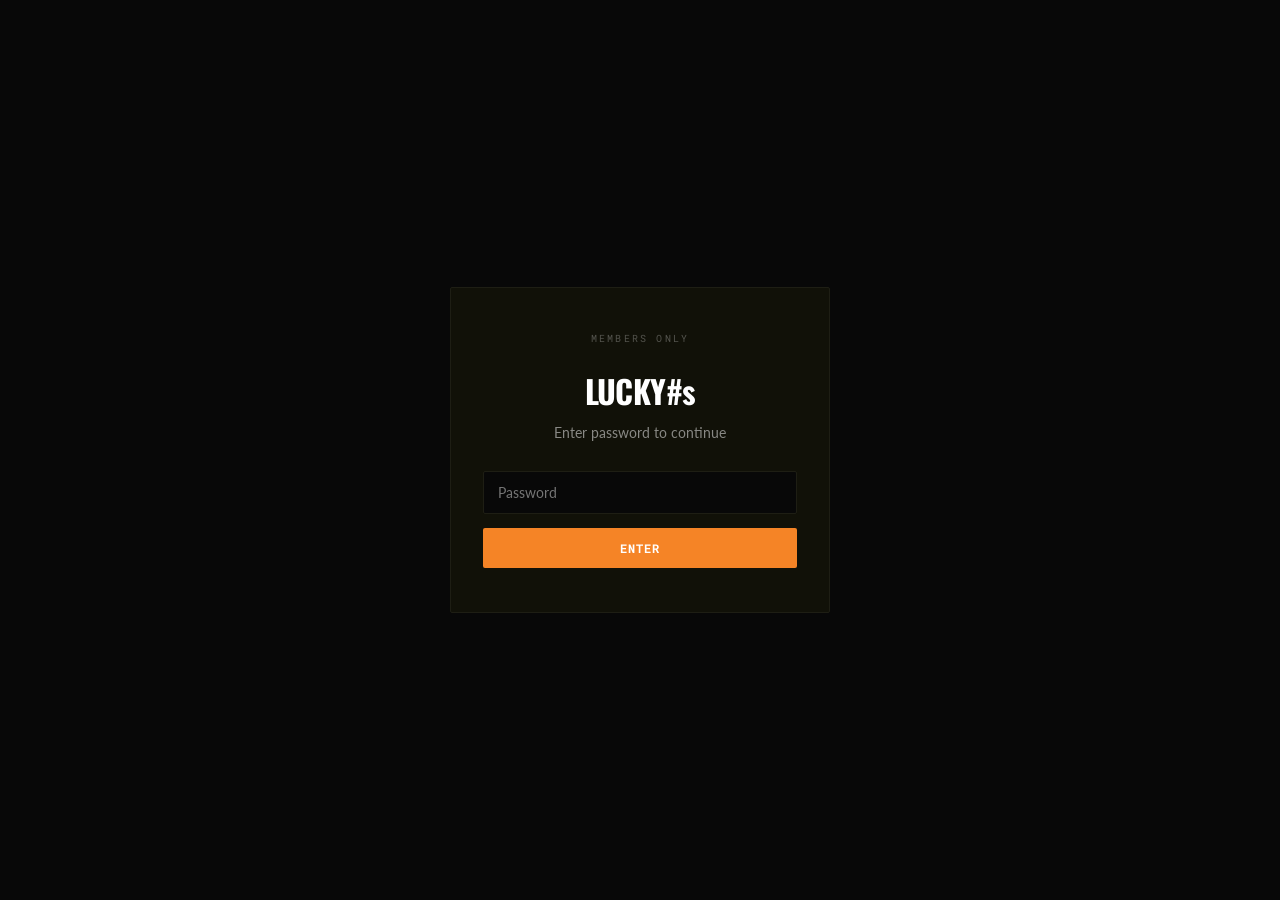
==== landing.html @ d99992cd "Initial commit - dashboard site" ====
<!DOCTYPE html>
<html lang="en">
<head>
  <meta charset="UTF-8">
  <meta name="viewport" content="width=device-width, initial-scale=1.0">
  <title>LUCKY#s</title>
  <link href="https://fonts.googleapis.com/css2?family=Oswald:wght@400;700&family=Lato:wght@300;400;700&family=Roboto+Mono:wght@400&display=swap" rel="stylesheet">
  <link rel="stylesheet" href="styles.css">
</head>
<body>
  <div class="landing-wrap">
    <div class="landing-card">
      <div class="landing-eyebrow">Members Only</div>
      <h1>LUCKY#s</h1>
      <p>Enter password to continue</p>
      <form class="landing-form" id="login-form">
        <input type="password" id="password" name="password" placeholder="Password" autocomplete="current-password" required>
        <button type="submit">Enter</button>
      </form>
    </div>
  </div>

  <script>
    document.getElementById('login-form').addEventListener('submit', function (e) {
      e.preventDefault();
      window.location.href = 'dashboard.html';
    });
  </script>
</body>
</html>
---- styles.css ----
:root {
  --bg: #080808;
  --bg-elevated: #111108;
  --card-bg: #0c0800;
  --border: #1e1e14;
  --border-faint: #161616;
  --text: #fff;
  --text-muted: rgba(255, 255, 255, 0.5);
  --text-dim: rgba(255, 255, 255, 0.28);
  --accent: #F58426;
  --accent-soft: rgba(245, 132, 38, 0.12);
  --font-head: 'Oswald', sans-serif;
  --font-body: 'Lato', sans-serif;
  --font-mono: 'Roboto Mono', monospace;
}

* {
  box-sizing: border-box;
}

html, body {
  margin: 0;
  padding: 0;
  height: 100%;
}

body {
  background: var(--bg);
  color: var(--text);
  font-family: var(--font-body);
  line-height: 1.5;
}

/* ---------- Landing page ---------- */

.landing-wrap {
  min-height: 100vh;
  display: flex;
  align-items: center;
  justify-content: center;
  padding: 24px;
}

.landing-card {
  width: 100%;
  max-width: 380px;
  background: var(--bg-elevated);
  border: 1px solid var(--border);
  border-radius: 2px;
  padding: 44px 32px;
  text-align: center;
}

.landing-eyebrow {
  font-family: var(--font-mono);
  font-size: 0.62rem;
  color: var(--text-dim);
  letter-spacing: 0.22em;
  text-transform: uppercase;
  margin-bottom: 1.25rem;
}

.landing-card h1 {
  font-family: var(--font-head);
  font-weight: 700;
  margin: 0 0 8px;
  font-size: 2rem;
  letter-spacing: -0.02em;
  color: var(--text);
}

.landing-card p {
  margin: 0 0 28px;
  color: var(--text-muted);
  font-size: 0.85rem;
}

.landing-form {
  display: flex;
  flex-direction: column;
  gap: 14px;
}

.landing-form input[type="password"] {
  width: 100%;
  padding: 12px 14px;
  border-radius: 2px;
  border: 1px solid var(--border);
  background: var(--bg);
  color: var(--text);
  font-size: 0.9rem;
  font-family: var(--font-body);
}

.landing-form input[type="password"]:focus {
  outline: none;
  border-color: var(--accent);
}

.landing-form button {
  padding: 12px 14px;
  border-radius: 2px;
  border: none;
  background: var(--accent);
  color: #fff;
  font-weight: 700;
  font-size: 0.78rem;
  letter-spacing: 0.07em;
  text-transform: uppercase;
  font-family: var(--font-mono);
  cursor: pointer;
  transition: opacity 0.2s, transform 0.15s;
}

.landing-form button:hover {
  opacity: 0.8;
  transform: translateY(-1px);
}

/* ---------- Homepage / data page ---------- */

.page-header {
  padding: 3.5rem 7vw 2.5rem;
  max-width: 1200px;
  margin: 0 auto;
  border-bottom: 1px solid var(--border-faint);
}

.page-eyebrow {
  font-family: var(--font-mono);
  font-size: 0.62rem;
  color: var(--text-dim);
  letter-spacing: 0.22em;
  text-transform: uppercase;
  margin-bottom: 1rem;
  display: flex;
  align-items: center;
  gap: 1rem;
}

.page-eyebrow-line {
  height: 1px;
  background: #222;
  width: 60px;
  flex-shrink: 0;
}

.page-header h1 {
  font-family: var(--font-head);
  font-weight: 700;
  margin: 0 0 0.75rem;
  font-size: clamp(2.4rem, 6vw, 4rem);
  letter-spacing: -0.02em;
  color: var(--text);
}

.page-header p {
  margin: 0;
  color: var(--text-muted);
  font-size: 0.9rem;
  max-width: 520px;
  line-height: 1.7;
}

.content {
  max-width: 1200px;
  margin: 0 auto;
  padding: 2.5rem 7vw 4rem;
}

#status-message {
  font-family: var(--font-mono);
  color: var(--text-dim);
  font-size: 0.8rem;
  letter-spacing: 0.05em;
  padding: 20px 0;
}

.props-grid {
  display: grid;
  grid-template-columns: repeat(auto-fill, minmax(260px, 1fr));
  gap: 14px;
}

.prop-card {
  background: var(--card-bg);
  border: 1px solid var(--border);
  border-radius: 2px;
  padding: 20px;
  transition: border-color 0.15s, background 0.15s;
}

.prop-card:hover {
  border-color: var(--accent);
  background: #1a1a0a;
}

.prop-card .player-name {
  font-family: var(--font-head);
  font-weight: 500;
  font-size: 1.15rem;
  color: var(--text);
  margin-bottom: 4px;
}

.prop-card .team-meta {
  font-family: var(--font-mono);
  color: var(--text-dim);
  font-size: 0.62rem;
  letter-spacing: 0.1em;
  text-transform: uppercase;
  margin-bottom: 14px;
}

.prop-card .stat-line {
  display: flex;
  justify-content: space-between;
  align-items: baseline;
  padding: 7px 0;
  border-top: 1px solid var(--border-faint);
  font-size: 0.85rem;
  color: var(--text-muted);
}

.prop-card .stat-line:first-of-type {
  border-top: none;
}

.prop-card .stat-value {
  font-family: var(--font-head);
  color: var(--accent);
  font-weight: 500;
  font-size: 1rem;
}
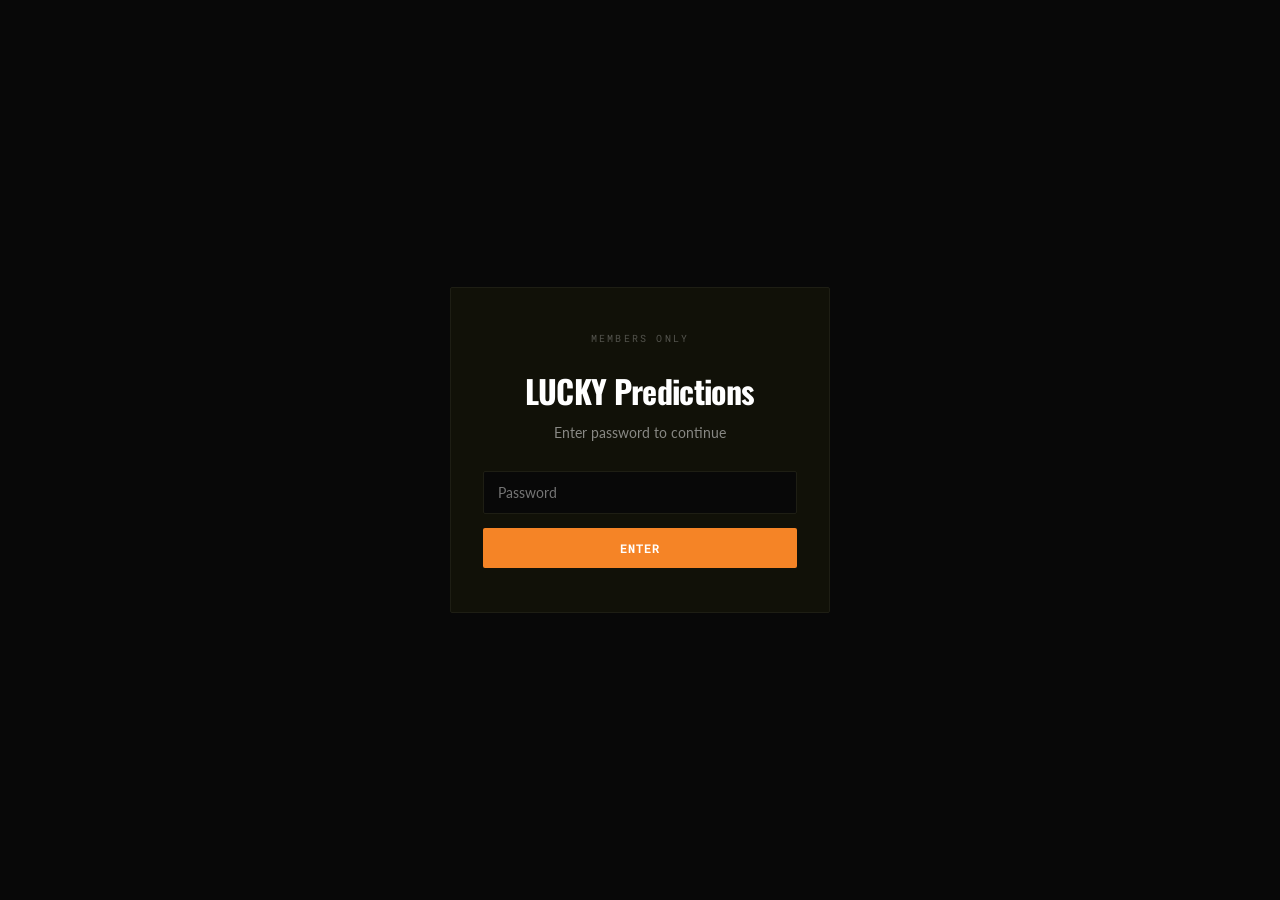
==== commit ffed06bf: "tracker, security update" ====
--- a/landing.html
+++ b/landing.html
@@ -11,19 +11,33 @@
   <div class="landing-wrap">
     <div class="landing-card">
       <div class="landing-eyebrow">Members Only</div>
-      <h1>LUCKY#s</h1>
+      <h1>LUCKY Predictions</h1>
       <p>Enter password to continue</p>
       <form class="landing-form" id="login-form">
         <input type="password" id="password" name="password" placeholder="Password" autocomplete="current-password" required>
+        <span id="login-error" class="landing-error" hidden>Incorrect password</span>
         <button type="submit">Enter</button>
       </form>
     </div>
   </div>
 
   <script>
+    const SITE_PASSWORD = "RealFreePicks";
+
+    const passwordInput = document.getElementById('password');
+    const loginError = document.getElementById('login-error');
+
     document.getElementById('login-form').addEventListener('submit', function (e) {
       e.preventDefault();
-      window.location.href = 'dashboard.html';
+
+      if (passwordInput.value === SITE_PASSWORD) {
+        window.location.href = 'dashboard.html';
+        return;
+      }
+
+      loginError.hidden = false;
+      passwordInput.value = '';
+      passwordInput.focus();
     });
   </script>
 </body>
--- a/styles.css
+++ b/styles.css
@@ -97,6 +97,15 @@
   border-color: var(--accent);
 }
 
+.landing-error {
+  margin-top: -6px;
+  font-family: var(--font-mono);
+  font-size: 0.72rem;
+  letter-spacing: 0.02em;
+  color: #f87171;
+  text-align: left;
+}
+
 .landing-form button {
   padding: 12px 14px;
   border-radius: 2px;
